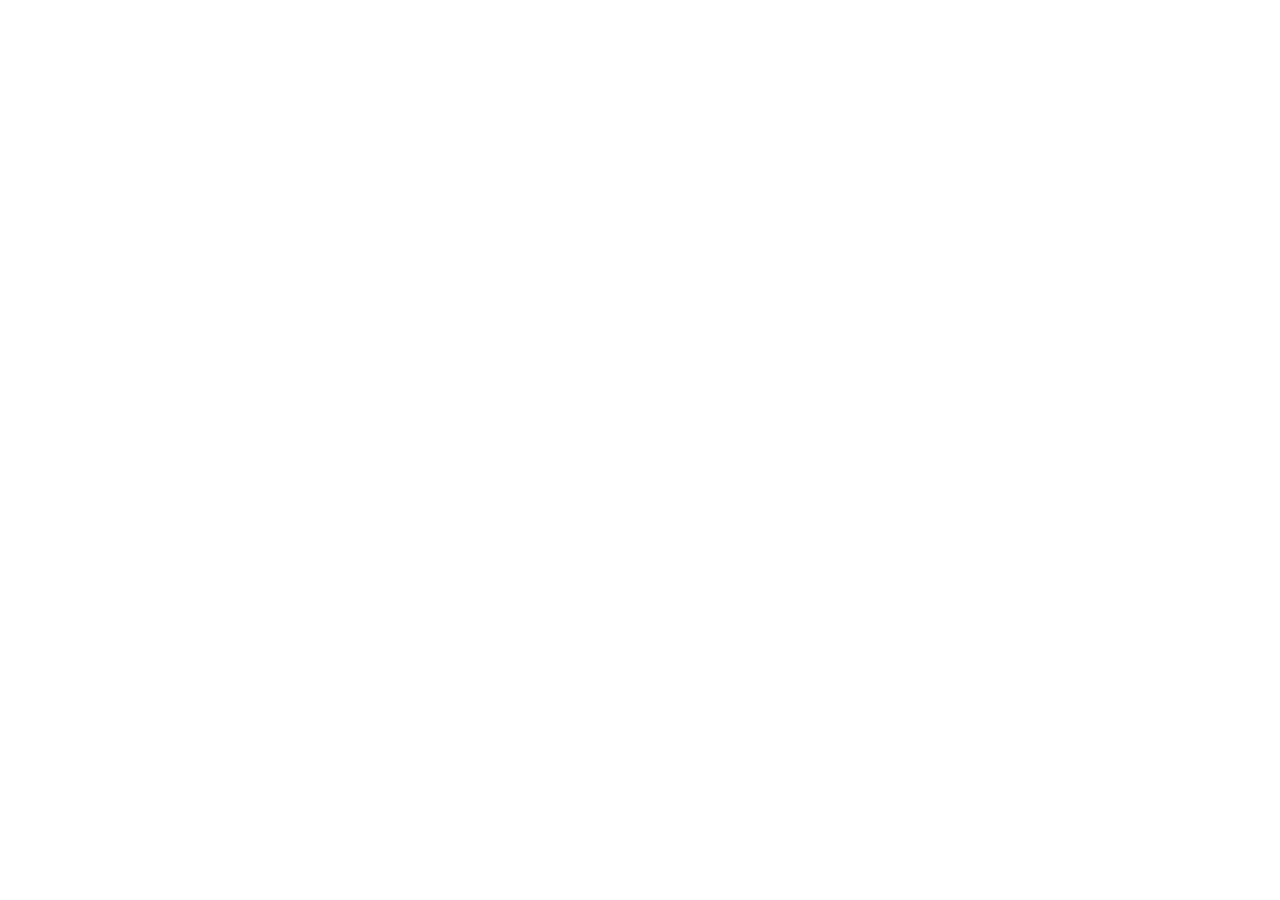
==== fixtures/sites/spa/index.html @ 4af4a67b "Add M2 reliable crawler and M3 browser requester M2: - mc-store: SQLite crawl state; resume continue" ====
<!doctype html>
<html lang="en">
<head>
  <meta charset="utf-8">
  <title>MisterCopy fixture: spa</title>
  <link rel="stylesheet" href="/style.css">
</head>
<body>
  <div id="app"></div>
  <noscript>This app needs JavaScript.</noscript>
  <script src="/app.js"></script>
</body>
</html>
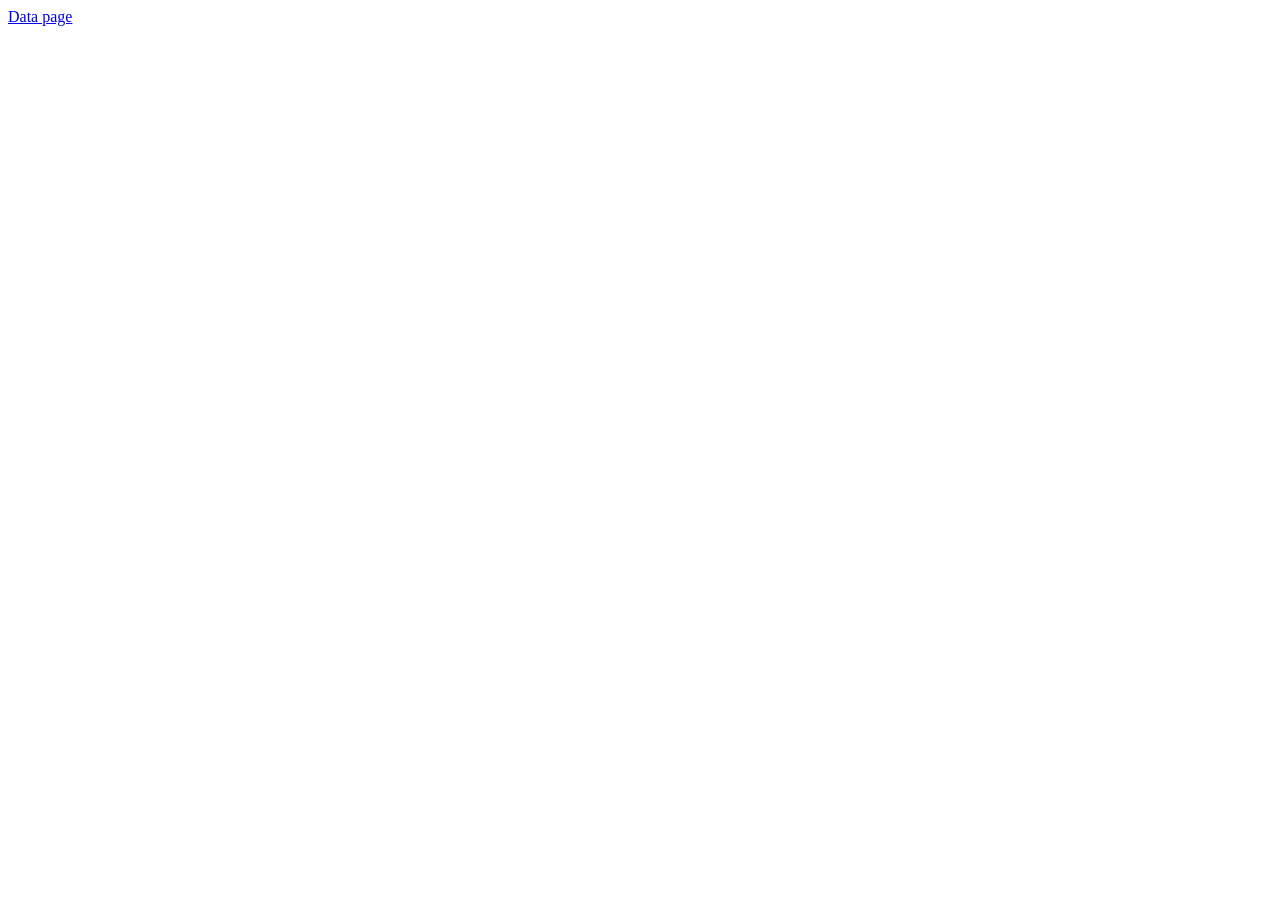
==== commit ff707cd8: "M5: WARC and zip output, serve, offline replay shim - --warc FILE: every saved response as served, W" ====
--- a/fixtures/sites/spa/index.html
+++ b/fixtures/sites/spa/index.html
@@ -8,6 +8,7 @@
 <body>
   <div id="app"></div>
   <noscript>This app needs JavaScript.</noscript>
+  <footer><a href="/data.html">Data page</a></footer>
   <script src="/app.js"></script>
 </body>
 </html>
